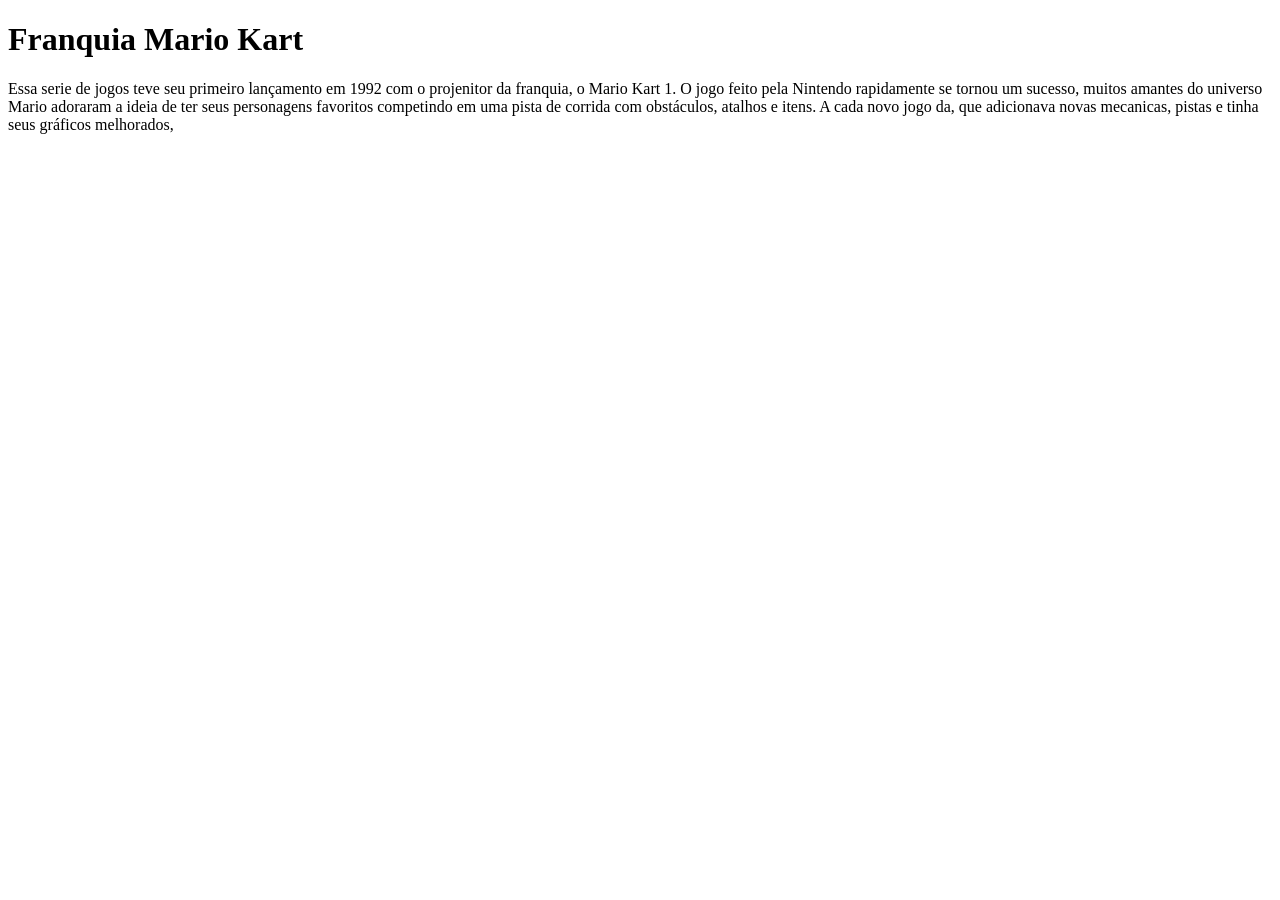
==== index.html/index.html @ 09044a44 "teste5" ====
<!DOCTYPE html>
<html lang="en">
<head>
    <meta charset="UTF-8">
    <meta name="viewport" content="width=device-width, initial-scale=1.0">
    <title>Document</title>
</head>
<body>
<h1> Franquia Mario Kart </h1>
<p> Essa serie de jogos teve seu primeiro lançamento em 1992 com o projenitor da franquia, o Mario Kart 1.
    O jogo feito pela Nintendo rapidamente se tornou um sucesso, muitos amantes do universo Mario adoraram a ideia de ter seus personagens favoritos competindo em uma pista de corrida com obstáculos, atalhos e itens.
    A cada novo jogo da, que adicionava novas mecanicas, pistas e tinha seus gráficos melhorados, </p>
</body>
</html>
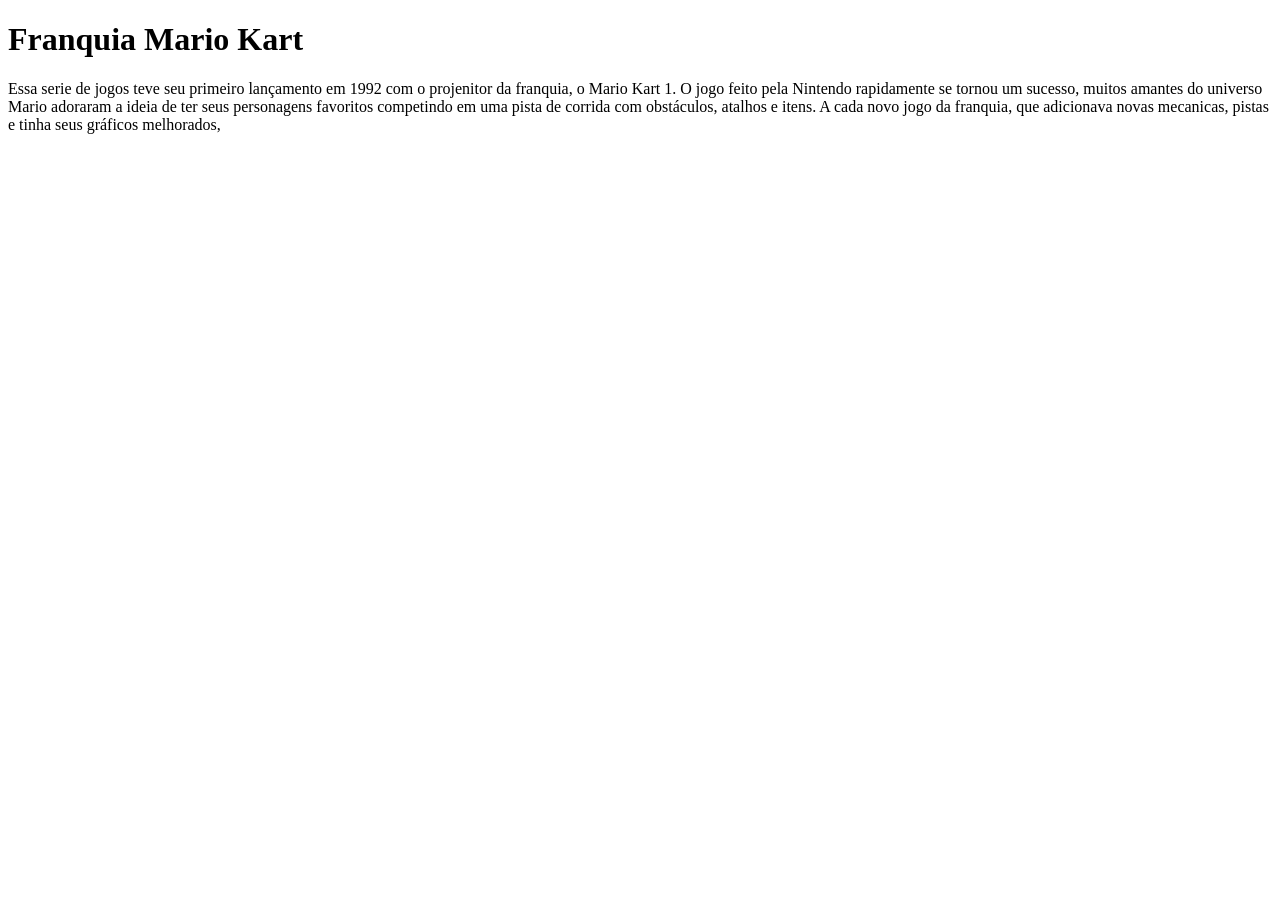
==== commit 59913986: "teste7" ====
--- a/index.html/index.html
+++ b/index.html/index.html
@@ -1,6 +1,3 @@
-
-
-
 <!DOCTYPE html>
 <html lang="en">
 <head>
@@ -11,7 +8,8 @@
 <body>
 <h1> Franquia Mario Kart </h1>
 <p> Essa serie de jogos teve seu primeiro lançamento em 1992 com o projenitor da franquia, o Mario Kart 1.
-    O jogo feito pela Nintendo rapidamente se tornou um sucesso, muitos amantes do universo Mario adoraram a ideia de ter seus personagens favoritos competindo em uma pista de corrida com obstáculos, atalhos e itens.
-    A cada novo jogo da, que adicionava novas mecanicas, pistas e tinha seus gráficos melhorados, </p>
+    O jogo feito pela Nintendo rapidamente se tornou um sucesso, 
+    muitos amantes do universo Mario adoraram a ideia de ter seus personagens favoritos competindo em uma pista de corrida com obstáculos, atalhos e itens.
+    A cada novo jogo da franquia, que adicionava novas mecanicas, pistas e tinha seus gráficos melhorados, </p>
 </body>
 </html>
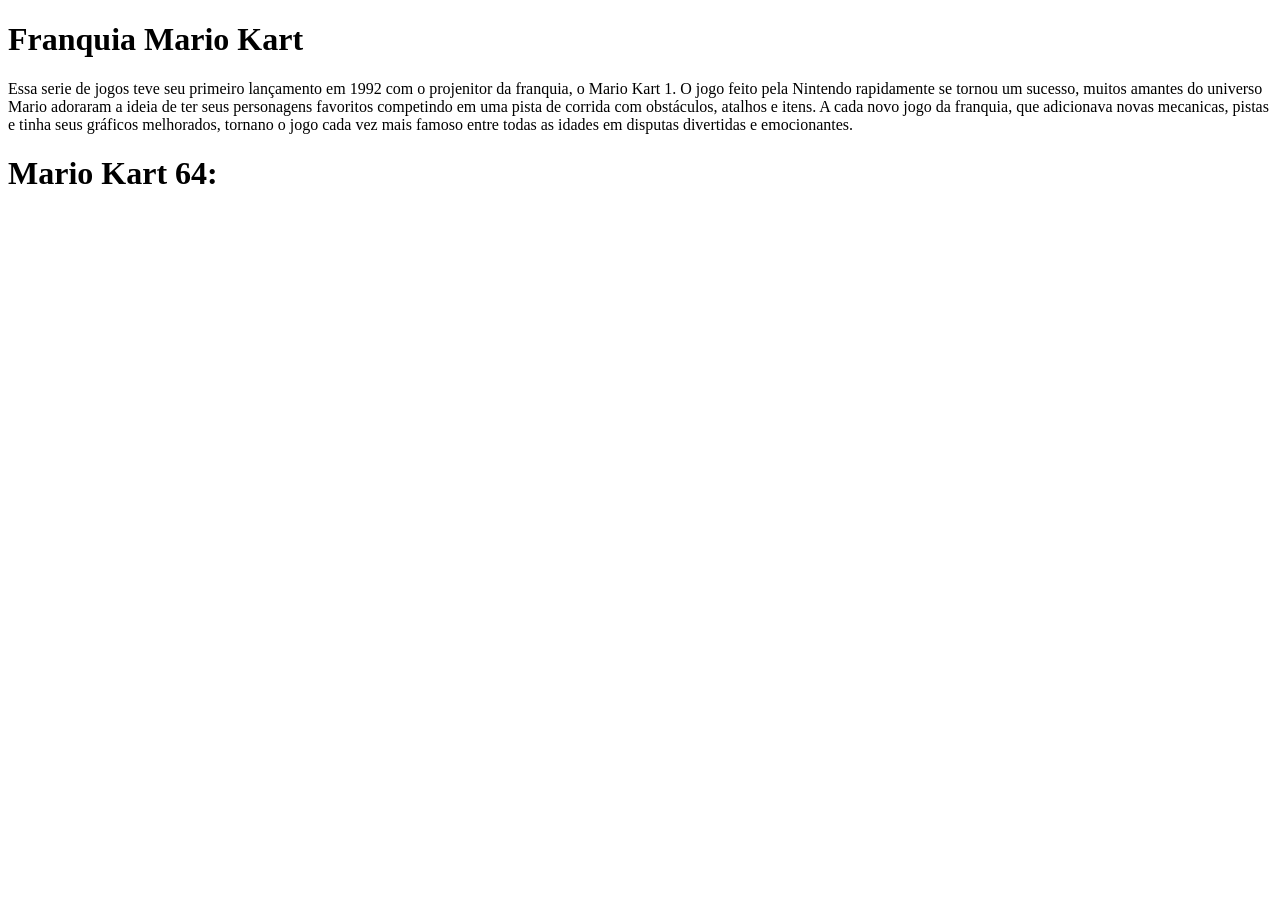
==== commit a5ee6ffd: "teste8" ====
--- a/index.html/index.html
+++ b/index.html/index.html
@@ -10,6 +10,9 @@
 <p> Essa serie de jogos teve seu primeiro lançamento em 1992 com o projenitor da franquia, o Mario Kart 1.
     O jogo feito pela Nintendo rapidamente se tornou um sucesso, 
     muitos amantes do universo Mario adoraram a ideia de ter seus personagens favoritos competindo em uma pista de corrida com obstáculos, atalhos e itens.
-    A cada novo jogo da franquia, que adicionava novas mecanicas, pistas e tinha seus gráficos melhorados, </p>
+    A cada novo jogo da franquia, que adicionava novas mecanicas, pistas e tinha seus gráficos melhorados,
+    tornano o jogo cada vez mais famoso entre todas as idades em disputas divertidas e emocionantes. </p>
+    <h1>Mario Kart 64:</h1>
+    <p></p>
 </body>
 </html>
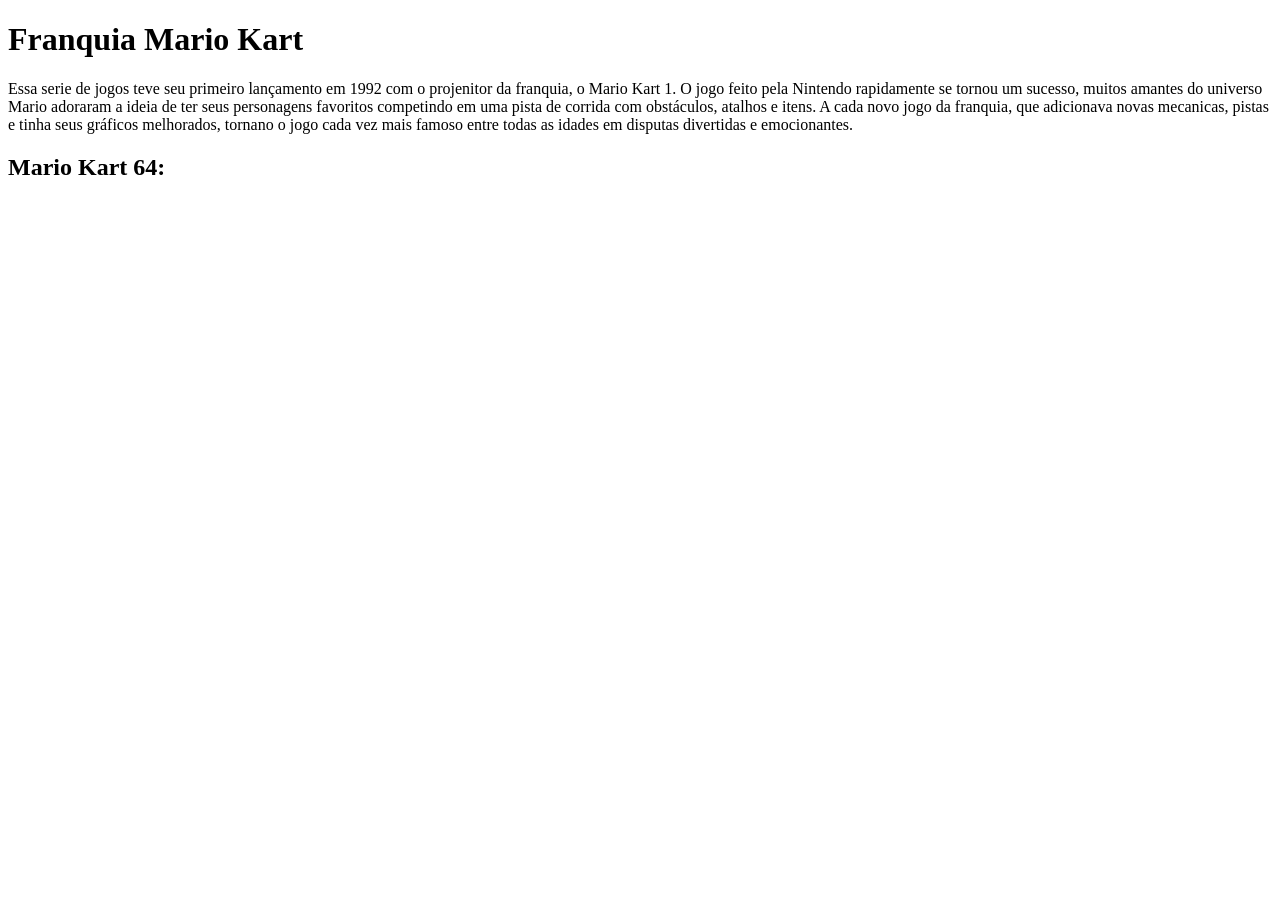
==== commit 36d91558: "teste9" ====
--- a/index.html/index.html
+++ b/index.html/index.html
@@ -12,7 +12,7 @@
     muitos amantes do universo Mario adoraram a ideia de ter seus personagens favoritos competindo em uma pista de corrida com obstáculos, atalhos e itens.
     A cada novo jogo da franquia, que adicionava novas mecanicas, pistas e tinha seus gráficos melhorados,
     tornano o jogo cada vez mais famoso entre todas as idades em disputas divertidas e emocionantes. </p>
-    <h1>Mario Kart 64:</h1>
+    <h2>Mario Kart 64:</h2>
     <p></p>
 </body>
 </html>
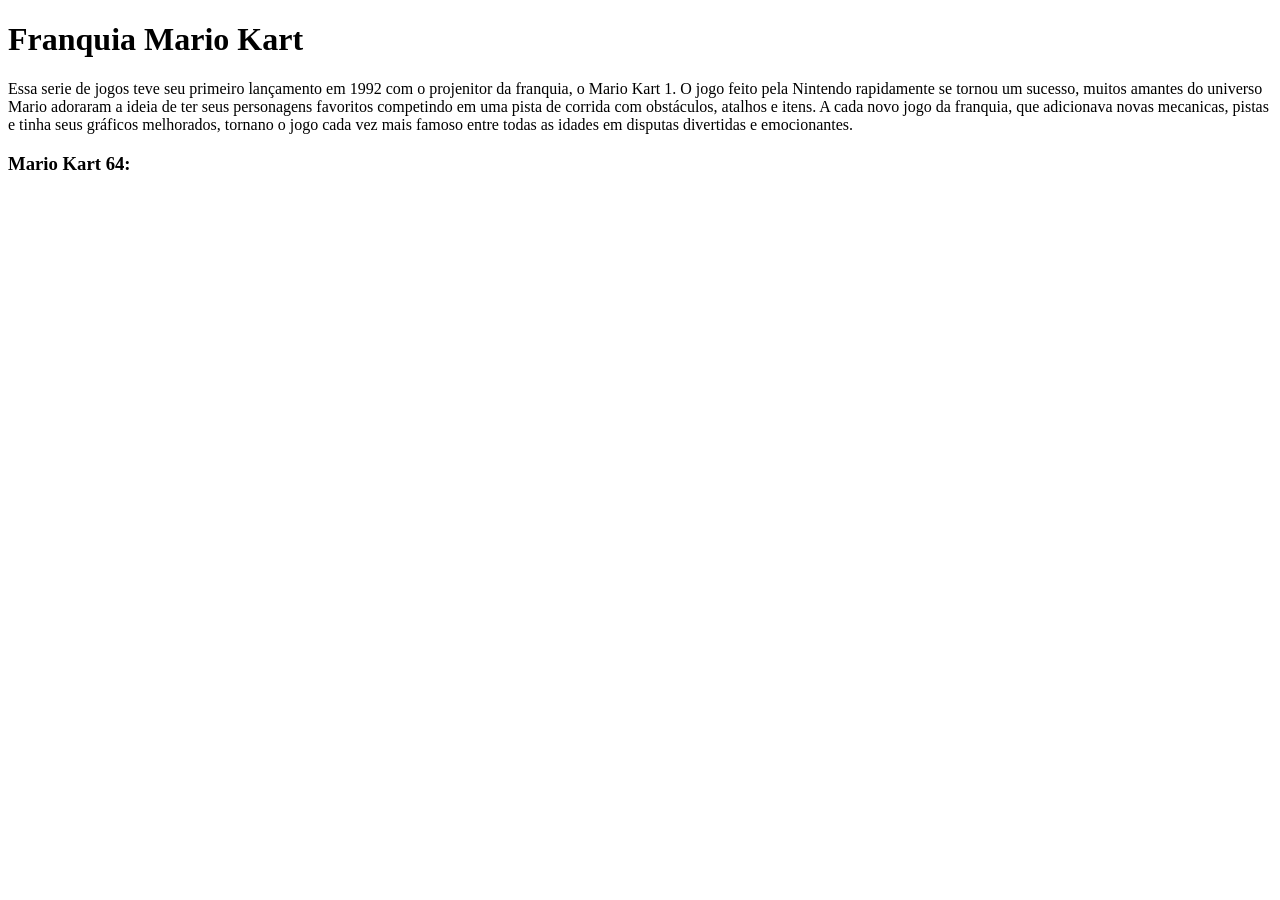
==== commit 7510b000: "teste10" ====
--- a/index.html/index.html
+++ b/index.html/index.html
@@ -12,7 +12,7 @@
     muitos amantes do universo Mario adoraram a ideia de ter seus personagens favoritos competindo em uma pista de corrida com obstáculos, atalhos e itens.
     A cada novo jogo da franquia, que adicionava novas mecanicas, pistas e tinha seus gráficos melhorados,
     tornano o jogo cada vez mais famoso entre todas as idades em disputas divertidas e emocionantes. </p>
-    <h2>Mario Kart 64:</h2>
+    <h3>Mario Kart 64:</h3>
     <p></p>
 </body>
 </html>
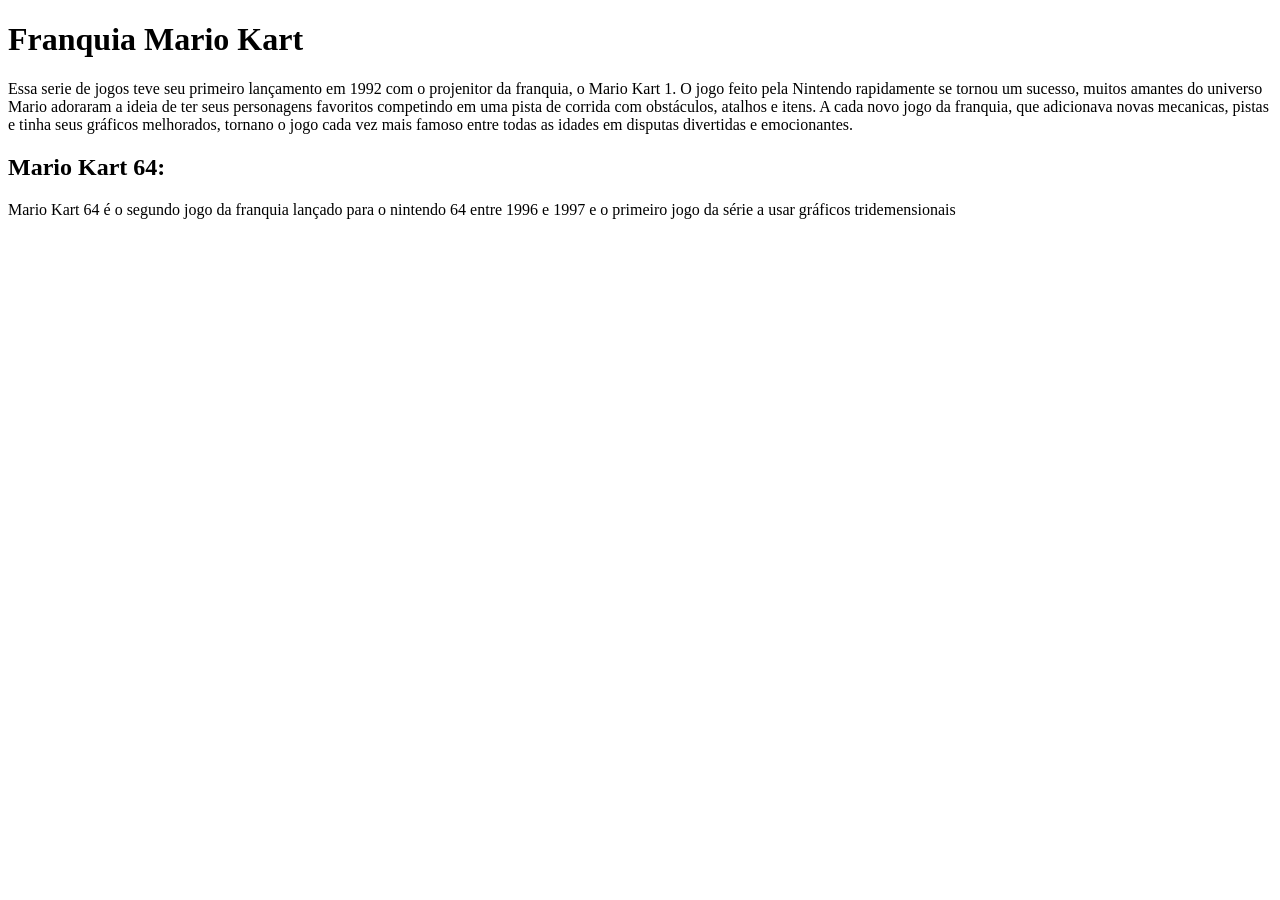
==== commit cab4e0ae: "teste11" ====
--- a/index.html/index.html
+++ b/index.html/index.html
@@ -12,7 +12,7 @@
     muitos amantes do universo Mario adoraram a ideia de ter seus personagens favoritos competindo em uma pista de corrida com obstáculos, atalhos e itens.
     A cada novo jogo da franquia, que adicionava novas mecanicas, pistas e tinha seus gráficos melhorados,
     tornano o jogo cada vez mais famoso entre todas as idades em disputas divertidas e emocionantes. </p>
-    <h3>Mario Kart 64:</h3>
-    <p></p>
+    <h2>Mario Kart 64:</h2>
+    <p>Mario Kart 64 é o segundo jogo da franquia lançado para o nintendo 64 entre 1996 e 1997 e o primeiro jogo da série a usar gráficos tridemensionais </p>
 </body>
 </html>
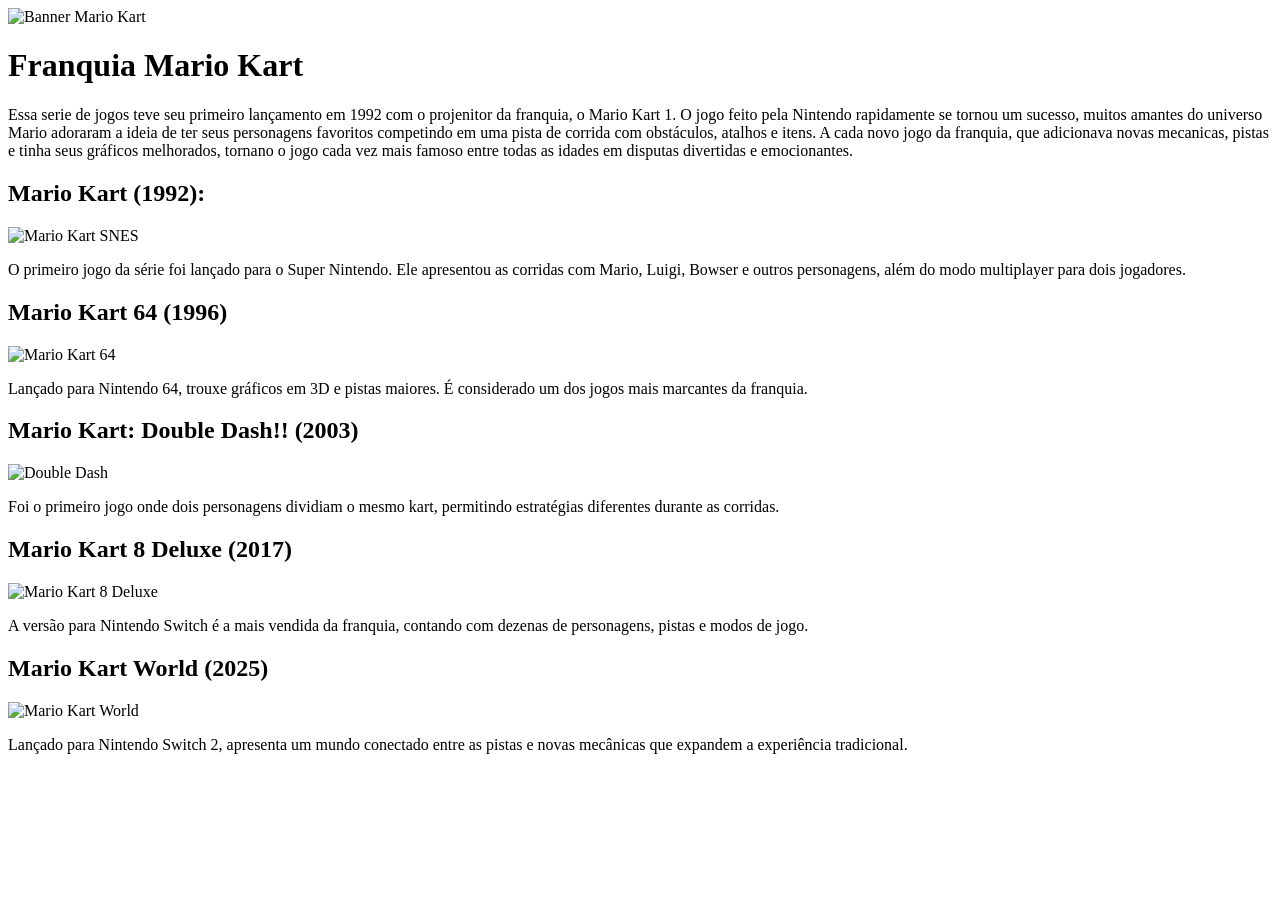
==== commit 2d683442: "Update index.html" ====
--- a/index.html/index.html
+++ b/index.html/index.html
@@ -3,16 +3,86 @@
 <head>
     <meta charset="UTF-8">
     <meta name="viewport" content="width=device-width, initial-scale=1.0">
-    <title>Document</title>
+    <title>Mario Kart - História da Franquia</title>
+<link rel="stylesheet" href="style.css">
 </head>
 <body>
+    <header>
+          <img src="imagens/banner.jpg" alt="Banner Mario Kart">
 <h1> Franquia Mario Kart </h1>
 <p> Essa serie de jogos teve seu primeiro lançamento em 1992 com o projenitor da franquia, o Mario Kart 1.
     O jogo feito pela Nintendo rapidamente se tornou um sucesso, 
     muitos amantes do universo Mario adoraram a ideia de ter seus personagens favoritos competindo em uma pista de corrida com obstáculos, atalhos e itens.
     A cada novo jogo da franquia, que adicionava novas mecanicas, pistas e tinha seus gráficos melhorados,
     tornano o jogo cada vez mais famoso entre todas as idades em disputas divertidas e emocionantes. </p>
-    <h2>Mario Kart 64:</h2>
-    <p>Mario Kart 64 é o segundo jogo da franquia lançado para o nintendo 64 entre 1996 e 1997 e o primeiro jogo da série a usar gráficos tridemensionais </p>
-</body>
-</html>+   
+    </header>
+
+<main>
+
+<section>
+
+        <h2>Mario Kart (1992):</h2>
+    <img src="imagens/mariokart1.jpg" alt="Mario Kart SNES">
+    <p>
+O primeiro jogo da série foi lançado para o Super Nintendo.
+Ele apresentou as corridas com Mario, Luigi, Bowser e outros personagens,
+além do modo multiplayer para dois jogadores.
+</p>
+</section>
+
+<section>
+
+<h2>Mario Kart 64 (1996)</h2>
+
+<img src="imagens/mario64.jpg" alt="Mario Kart 64">
+
+<p>
+Lançado para Nintendo 64, trouxe gráficos em 3D e pistas maiores.
+É considerado um dos jogos mais marcantes da franquia.
+</p>
+
+</section>
+
+<section>
+
+<h2>Mario Kart: Double Dash!! (2003)</h2>
+
+<img src="imagens/doubledash.jpg" alt="Double Dash">
+
+<p>
+Foi o primeiro jogo onde dois personagens dividiam o mesmo kart,
+permitindo estratégias diferentes durante as corridas.
+</p>
+
+</section>
+
+<section>
+
+<h2>Mario Kart 8 Deluxe (2017)</h2>
+
+<img src="imagens/mariokart8.jpg" alt="Mario Kart 8 Deluxe">
+
+<p>
+A versão para Nintendo Switch é a mais vendida da franquia,
+contando com dezenas de personagens, pistas e modos de jogo.
+</p>
+
+</section>
+
+<section>
+
+<h2>Mario Kart World (2025)</h2>
+
+<img src="imagens/world.jpg" alt="Mario Kart World">
+
+<p>
+Lançado para Nintendo Switch 2, apresenta um mundo conectado entre
+as pistas e novas mecânicas que expandem a experiência tradicional.
+</p>
+
+</section>
+
+</main>
+
+<footer>
